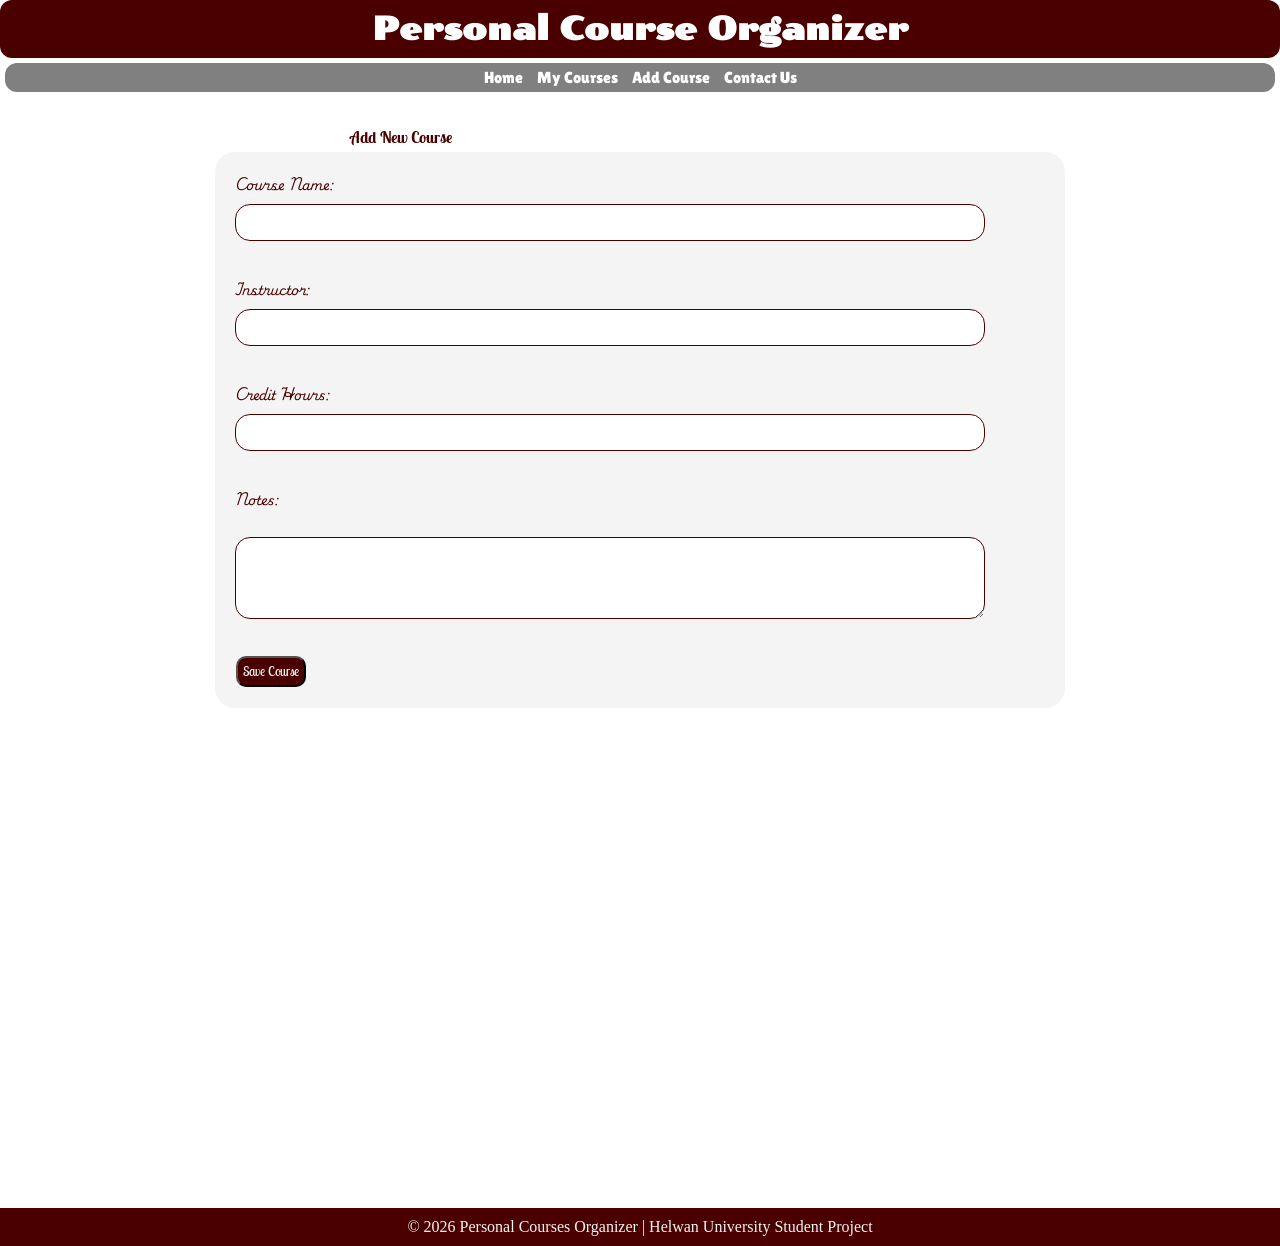
==== add.html @ 3d070ae3 "Add files via upload" ====
<!DOCTYPE html>
<html>
<head>
   <title>Personal Course Organizer </title>
  
   <link rel="stylesheet" href="style.css">
  </head>
  <body>
   <h1 > Personal Course Organizer </h1>
<nav>
  <ul>
    <li><a href ="index.html">Home</a></li>
	<li><a href ="courses.html">My Courses</a></li>
	<li><a href ="add.html"> Add Course </a></li>
    <li><a href ="contact.html"> Contact Us</a></li>
  </ul>	
  </nav>
  <main>
 <section>
 <h4> Add New Course</h4>
 <form>
   <label>Course Name:</label>
    <input type="text" name="course_name" required><br><br>
	<label>Instructor:</label>
    <input type="text" name="instructor" required><br><br>
	<label>Credit Hours:</label>
    <input type="number" name="hours" min="1" max="4" required><br><br>
	<label>Notes:</label><br>
	<textarea name="notes" rows="4"
	cols="30"></textarea><br><br>
	<button type ="submit">Save Course</button>
	</form>
	</section>
</main>
 <footer>
    <p>&copy; 2026 Personal Courses
Organizer | Helwan University Student Project
	</p>
 </footer>
---- style.css ----
@import url('https://fonts.googleapis.com/css2?family=Lobster+Two&family=Playwrite+IE&family=Supermercado+One&family=Poller+One&family=Lilita+One&display=swap');
*{margin:0;
padding:0;
box-sizing: border-box;}
h1{background-color:#4B0000;
color:white;
text-align:center;
border-radius:12px;
padding:10px;
 font-family: 'Poller One', sans-serif;

}
ul{display:flex;
background-color:gray;
list-style-type: none;
padding:5px;
margin:5px;
justify-content:center;
border-radius:12px;
}
li{padding:0 7px;
}
a{transition:0.2s;
color:white;
text-decoration: none;
font-family:'Lilita One',cursive;


}
a:hover{color :white;
background-color:#4B0000;
padding:5px;
border-radius:12px;}
body{background-color:white;
}
.welcom{
padding:60px 50px;}
.contact a{
color:black;}

footer{color:#f4f4f4;
text-align:center;
padding:10px 10px;
background-color:#4B0000;
margin-top:500px;
}


table {
    width: 90%;
    margin:0px auto;
    border-radius: 10px;
	overflow: hidden;
    box-shadow: 0 4px 10px rgba(0,0,0,0.1);
    border: 1px solid #D1D1D1;
    border-collapse: collapse;
    font-family: 'Cairo', sans-serif;
	border-spacing:0;
}

thead {
    background-color: #4B0000;
}

th {
    color: #ffffff;
    padding: 15px 2px;
    font-size: 17px;
    font-weight: bold;
  font-family:'Lobster Two',sans-serif;
}

tbody {
    background-color: #F2F2F2;
}

td {
    color: #333333;
    padding: 8px 8px;
    text-align: center;
    border-bottom: 1px solid #E0E0E0;
    font-size: 14px;
	font-family:'Caveat',cursive;
}

tbody tr:hover {
    background-color: #E8E8E8;
    transition: 0.2s;
}

tr:last-child td {
    border-bottom: none;
}


.re{padding:10px 20px;
color:#4B0000;
font-family:'Lobster Two',sans-serif;}

.li{padding:50px 80px 0px 80px;
display:block;
margin:0;
border-spacing:0;
color:gray;
font-family:'Playwrite IE',cursive;}

h4{color:#4B0000;
padding:5px 350px;
margin-bottom:-50px;
margin-top:30px;
font-family:'Lobster Two',sans-serif;}

label{color:#4B0000;
margin:0 5px 0 0;
display: block;
margin-bottom:8px;
font-family:'Playwrite IE',cursive;
font-size:13px;}

input,textarea{display:block;
width:100%;
max-width:750px;
padding:10px 5px;
border-radius:15px;
border:	1px solid #4B0000;
margin-top:0;
margin-bottom:2px 0 0 0;
}
form{max-width:850px;
margin:50px auto;
padding:20px;
background-color:#f4f4f4;
border-radius:20px;
}
button{border-radius:10px;
margin:1px;
background-color:#4B0000;
color:#f4f4f4;
padding:5px 5px;
transition:0.3s;
margin-top:1px;
font-family:'Lobster Two',sans-serif;
}
button:hover{background-color:gray;
color:#4B0000;
transform:scale(1.05);}
 h3{display:block;
background-color:#f4f4f4;
color:#4B0000;
width:170px;
border-radius:20px;
margin-top:20px;
margin-left:10px;
padding:5px 10px;
 font-family:'Lobster Two',sans-serif;

 }
 .pp{color:#4B0000;
 padding:5px 15px;
 font-family:'Playwrite IE', cursive;}
 .contact p{color:#4B0000;
 padding:0px 10px;
 display:inline-flex;
 background-color:#f4f4f4;
 width:fit-content;
 border-radius:10px;
 margin-left:20px;
 margin-top:10px;
 min-width:20px;
 font-family:'Lobster Two',sans-serif;
 }
 
 span{color:#555555;
 padding:0px 10px;
 font-family:'caveat',cursive;}
 
 .bt{display:inline-block;
 background-color:#4B0000;
 color:white !important;
 border-radius:10px;
 margin-left:325px;
 padding:3px 3px;
 margin-top:2px;
 font-size:7px;
 }
 .bt:hover{background-color:gray;
 color:#4B0000 !important;}
 
 .welcome{background-color:#f4f4f4;
 margin-left:450px;
 margin-top:80px;
 padding:10px 10px;
 border-radius:20px;
 width:600px;
 height:400px;}
 h2{color:#4B0000;
 padding:10px 10px;
 font-family:'Lobster Two',sans-serif;}
 .welcome p{color:#333333;
 font-family:'Caveat',cursive;
 margin-left:10px;}
 
 
.wh{
text-align:center;
 color:#4B0000;
 font-family:'Supermercado One',system-ui;
 font-size:20px;
 padding:40px 0px;

}
.home{display:flex;
}
.vi{display:flex;
background-color:white;
font-size:16px;
width:150px;
height:110px;
border:1px solid white;
border-radius:10px;
margin-left:5px;
margin-right:5px;
align-items:center;
justify-content:center;
padding:10px 10px;
margin-top:10px;
font-family:'Caveat',cursive;
color:#555555;
}
.ad{display:flex;
background-color:white;
font-size:16px;
width:150px;
height:110px;
border:1px solid white;
border-radius:10px;
margin-left:80px;
align-items:center;
justify-content:center;
padding:10px 10px;
margin-top:10px;
font-family:'Caveat',cursive;
color:#555555;
}
.co{display:flex;
background-color:white;
font-size:16px;
width:150px;
height:110px;
border:1px solid white;
border-radius:10px;
margin-left:110px;
align-items:center;
justify-content:center;
padding:10px 10px;
margin-top:10px;
font-family:'Caveat',cursive;
color:#555555;
}
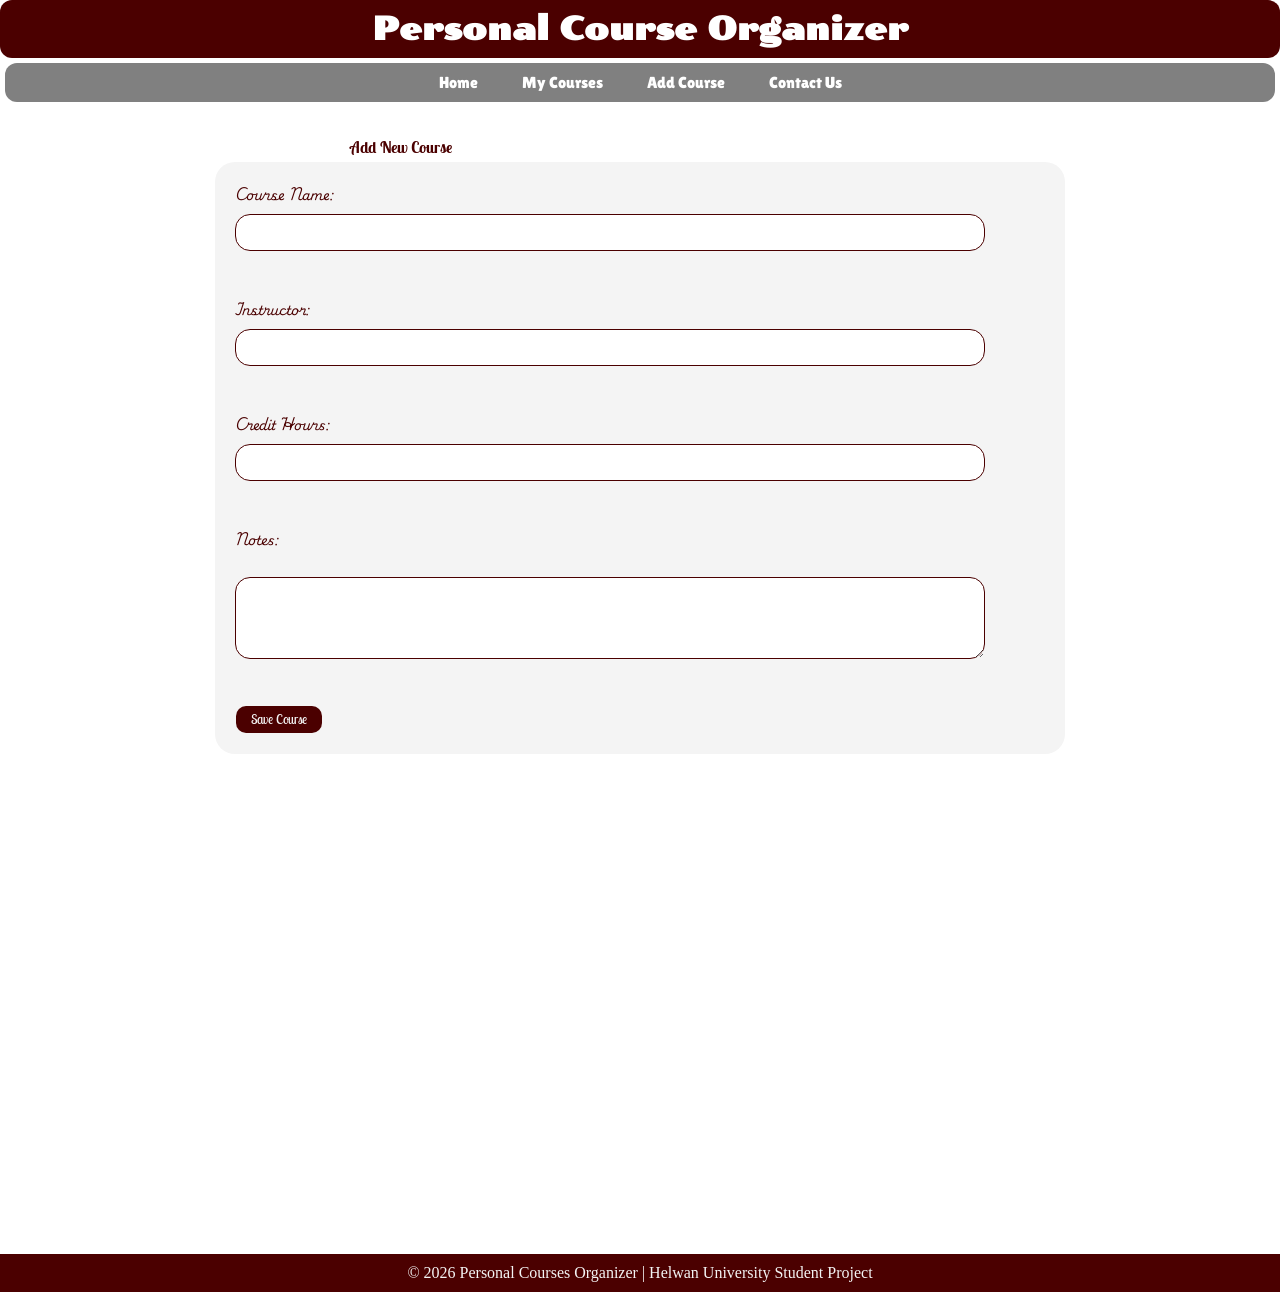
==== commit 75fd2f6a: "add.html" ====
--- a/add.html
+++ b/add.html
@@ -2,7 +2,9 @@
 <html>
 <head>
    <title>Personal Course Organizer </title>
-  
+  <meta name="viewport"
+   content="width=device-width,
+   initial-scale=1.0">
    <link rel="stylesheet" href="style.css">
   </head>
   <body>
@@ -36,4 +38,4 @@
     <p>&copy; 2026 Personal Courses
 Organizer | Helwan University Student Project
 	</p>
- </footer>+ </footer>
--- a/style.css
+++ b/style.css
@@ -1,61 +1,80 @@
-@import url('https://fonts.googleapis.com/css2?family=Lobster+Two&family=Playwrite+IE&family=Supermercado+One&family=Poller+One&family=Lilita+One&display=swap');
-*{margin:0;
-padding:0;
-box-sizing: border-box;}
-h1{background-color:#4B0000;
-color:white;
-text-align:center;
-border-radius:12px;
-padding:10px;
- font-family: 'Poller One', sans-serif;
-
-}
-ul{display:flex;
-background-color:gray;
-list-style-type: none;
-padding:5px;
-margin:5px;
-justify-content:center;
-border-radius:12px;
-}
-li{padding:0 7px;
-}
-a{transition:0.2s;
-color:white;
-text-decoration: none;
-font-family:'Lilita One',cursive;
-
-
-}
-a:hover{color :white;
-background-color:#4B0000;
-padding:5px;
-border-radius:12px;}
-body{background-color:white;
-}
-.welcom{
-padding:60px 50px;}
-.contact a{
-color:black;}
-
-footer{color:#f4f4f4;
-text-align:center;
-padding:10px 10px;
-background-color:#4B0000;
-margin-top:500px;
-}
-
+@import url('https://fonts.googleapis.com/css2?family=Lobster+Two&family=Playwrite+IE&family=Supermercado+One&family=Poller+One&family=Lilita+One&family=Cairo&family=Caveat&display=swap');
+
+* {
+    margin: 0;
+    padding: 0;
+    box-sizing: border-box;
+}
+
+body {
+    background-color: white;
+}
+
+h1 {
+    background-color: #4B0000;
+    color: white;
+    text-align: center;
+    border-radius: 12px;
+    padding: 10px;
+    font-family: 'Poller One', sans-serif;
+}
+
+ul {
+    display: flex;
+    background-color: gray;
+    list-style-type: none;
+    padding: 10px; 
+    margin: 5px;
+    justify-content: center;
+    border-radius: 12px;
+    gap: 30px; 
+    flex-wrap: wrap;
+}
+
+li {
+    padding: 0 7px;
+}
+
+a {
+    transition: 0.2s;
+    color: white;
+    text-decoration: none;
+    font-family: 'Lilita One', cursive;
+}
+
+a:hover {
+    color: white;
+    background-color: #4B0000;
+    padding: 5px;
+    border-radius: 12px;
+}
+
+.welcom {
+    padding: 60px 50px;
+}
+
+.contact a {
+    color: black;
+}
+
+footer {
+    color: #f4f4f4;
+    text-align: center;
+    padding: 10px 10px;
+    background-color: #4B0000;
+    margin-top: 500px;
+}
 
 table {
     width: 90%;
-    margin:0px auto;
-    border-radius: 10px;
-	overflow: hidden;
+    margin: 0px auto;
+    border-radius: 10px;
+    overflow: hidden;
     box-shadow: 0 4px 10px rgba(0,0,0,0.1);
     border: 1px solid #D1D1D1;
     border-collapse: collapse;
     font-family: 'Cairo', sans-serif;
-	border-spacing:0;
+    border-spacing: 0;
 }
 
 thead {
@@ -67,7 +86,7 @@
     padding: 15px 2px;
     font-size: 17px;
     font-weight: bold;
-  font-family:'Lobster Two',sans-serif;
+    font-family: 'Lobster Two', sans-serif;
 }
 
 tbody {
@@ -80,7 +99,7 @@
     text-align: center;
     border-bottom: 1px solid #E0E0E0;
     font-size: 14px;
-	font-family:'Caveat',cursive;
+    font-family: 'Caveat', cursive;
 }
 
 tbody tr:hover {
@@ -92,168 +111,250 @@
     border-bottom: none;
 }
 
-
-.re{padding:10px 20px;
-color:#4B0000;
-font-family:'Lobster Two',sans-serif;}
-
-.li{padding:50px 80px 0px 80px;
-display:block;
-margin:0;
-border-spacing:0;
-color:gray;
-font-family:'Playwrite IE',cursive;}
-
-h4{color:#4B0000;
-padding:5px 350px;
-margin-bottom:-50px;
-margin-top:30px;
-font-family:'Lobster Two',sans-serif;}
-
-label{color:#4B0000;
-margin:0 5px 0 0;
-display: block;
-margin-bottom:8px;
-font-family:'Playwrite IE',cursive;
-font-size:13px;}
-
-input,textarea{display:block;
-width:100%;
-max-width:750px;
-padding:10px 5px;
-border-radius:15px;
-border:	1px solid #4B0000;
-margin-top:0;
-margin-bottom:2px 0 0 0;
-}
-form{max-width:850px;
-margin:50px auto;
-padding:20px;
-background-color:#f4f4f4;
-border-radius:20px;
-}
-button{border-radius:10px;
-margin:1px;
-background-color:#4B0000;
-color:#f4f4f4;
-padding:5px 5px;
-transition:0.3s;
-margin-top:1px;
-font-family:'Lobster Two',sans-serif;
-}
-button:hover{background-color:gray;
-color:#4B0000;
-transform:scale(1.05);}
- h3{display:block;
-background-color:#f4f4f4;
-color:#4B0000;
-width:170px;
-border-radius:20px;
-margin-top:20px;
-margin-left:10px;
-padding:5px 10px;
- font-family:'Lobster Two',sans-serif;
-
- }
- .pp{color:#4B0000;
- padding:5px 15px;
- font-family:'Playwrite IE', cursive;}
- .contact p{color:#4B0000;
- padding:0px 10px;
- display:inline-flex;
- background-color:#f4f4f4;
- width:fit-content;
- border-radius:10px;
- margin-left:20px;
- margin-top:10px;
- min-width:20px;
- font-family:'Lobster Two',sans-serif;
- }
- 
- span{color:#555555;
- padding:0px 10px;
- font-family:'caveat',cursive;}
- 
- .bt{display:inline-block;
- background-color:#4B0000;
- color:white !important;
- border-radius:10px;
- margin-left:325px;
- padding:3px 3px;
- margin-top:2px;
- font-size:7px;
- }
- .bt:hover{background-color:gray;
- color:#4B0000 !important;}
- 
- .welcome{background-color:#f4f4f4;
- margin-left:450px;
- margin-top:80px;
- padding:10px 10px;
- border-radius:20px;
- width:600px;
- height:400px;}
- h2{color:#4B0000;
- padding:10px 10px;
- font-family:'Lobster Two',sans-serif;}
- .welcome p{color:#333333;
- font-family:'Caveat',cursive;
- margin-left:10px;}
- 
- 
-.wh{
-text-align:center;
- color:#4B0000;
- font-family:'Supermercado One',system-ui;
- font-size:20px;
- padding:40px 0px;
-
-}
-.home{display:flex;
-}
-.vi{display:flex;
-background-color:white;
-font-size:16px;
-width:150px;
-height:110px;
-border:1px solid white;
-border-radius:10px;
-margin-left:5px;
-margin-right:5px;
-align-items:center;
-justify-content:center;
-padding:10px 10px;
-margin-top:10px;
-font-family:'Caveat',cursive;
-color:#555555;
-}
-.ad{display:flex;
-background-color:white;
-font-size:16px;
-width:150px;
-height:110px;
-border:1px solid white;
-border-radius:10px;
-margin-left:80px;
-align-items:center;
-justify-content:center;
-padding:10px 10px;
-margin-top:10px;
-font-family:'Caveat',cursive;
-color:#555555;
-}
-.co{display:flex;
-background-color:white;
-font-size:16px;
-width:150px;
-height:110px;
-border:1px solid white;
-border-radius:10px;
-margin-left:110px;
-align-items:center;
-justify-content:center;
-padding:10px 10px;
-margin-top:10px;
-font-family:'Caveat',cursive;
-color:#555555;
-}+.re {
+    padding: 10px 20px;
+    color: #4B0000;
+    font-family: 'Lobster Two', sans-serif;
+}
+
+.li {
+    padding: 50px 80px 0px 80px;
+    display: block;
+    margin: 0;
+    border-spacing: 0;
+    color: gray;
+    font-family: 'Playwrite IE', cursive;
+}
+
+h4 {
+    color: #4B0000;
+    padding: 5px 350px;
+    margin-bottom: -50px;
+    margin-top: 30px;
+    font-family: 'Lobster Two', sans-serif;
+}
+
+label {
+    color: #4B0000;
+    margin: 0 5px 0 0;
+    display: block;
+    margin-bottom: 8px;
+    font-family: 'Playwrite IE', cursive;
+    font-size: 13px;
+}
+
+input, textarea {
+    display: block;
+    width: 100%;
+    max-width: 750px;
+    padding: 10px 5px;
+    border-radius: 15px;
+    border: 1px solid #4B0000;
+    margin-top: 0;
+    margin-bottom: 10px;
+}
+
+form {
+    max-width: 850px;
+    margin: 50px auto;
+    padding: 20px;
+    background-color: #f4f4f4;
+    border-radius: 20px;
+}
+
+button {
+    border-radius: 10px;
+    margin: 1px;
+    background-color: #4B0000;
+    color: #f4f4f4;
+    padding: 5px 15px;
+    transition: 0.3s;
+    font-family: 'Lobster Two', sans-serif;
+    border: none;
+    cursor: pointer;
+}
+
+button:hover {
+    background-color: gray;
+    color: #4B0000;
+    transform: scale(1.05);
+}
+
+h3 {
+    display: block;
+    background-color: #f4f4f4;
+    color: #4B0000;
+    width: 170px;
+    border-radius: 20px;
+    margin-top: 20px;
+    margin-left: 10px;
+    padding: 5px 10px;
+    font-family: 'Lobster Two', sans-serif;
+}
+
+.pp {
+    color: #4B0000;
+    padding: 5px 15px;
+    font-family: 'Playwrite IE', cursive;
+}
+
+.contact p {
+    color: #4B0000;
+    padding: 0px 10px;
+    display: inline-flex;
+    background-color: #f4f4f4;
+    width: fit-content;
+    border-radius: 10px;
+    margin-left: 20px;
+    margin-top: 10px;
+    min-width: 20px;
+    font-family: 'Lobster Two', sans-serif;
+}
+
+span {
+    color: #555555;
+    padding: 0px 10px;
+    font-family: 'caveat', cursive;
+}
+
+.bt {
+    display: inline-block;
+    background-color: #4B0000;
+    color: white !important;
+    border-radius: 10px;
+    margin-left: 325px;
+    padding: 5px 15px;
+    margin-top: 2px;
+    font-size: 12px;
+    text-decoration: none;
+    text-align: center;
+}
+
+.welcome {
+    background-color: #f4f4f4;
+    margin-left: 450px;
+    margin-top: 80px;
+    padding: 20px;
+    border-radius: 20px;
+    width: 600px;
+    height: 400px;
+}
+
+h2 {
+    color: #4B0000;
+    padding: 10px 10px;
+    font-family: 'Lobster Two', sans-serif;
+}
+
+.welcome p {
+    color: #333333;
+    font-family: 'Caveat', cursive;
+    margin-left: 10px;
+}
+
+.wh {
+    text-align: center;
+    color: #4B0000;
+    font-family: 'Supermercado One', system-ui;
+    font-size: 20px;
+    padding: 40px 0px;
+}
+
+.home {
+    display: flex;
+}
+
+.vi {
+    display: flex;
+    background-color: white;
+    font-size: 16px;
+    width: 150px;
+    height: 110px;
+    border: 1px solid white;
+    border-radius: 10px;
+    margin-left: 5px;
+    margin-right: 5px;
+    align-items: center;
+    justify-content: center;
+    padding: 10px 10px;
+    margin-top: 10px;
+    font-family: 'Caveat', cursive;
+    color: #555555;
+}
+
+.ad {
+    display: flex;
+    background-color: white;
+    font-size: 16px;
+    width: 150px;
+    height: 110px;
+    border: 1px solid white;
+    border-radius: 10px;
+    margin-left: 80px;
+    align-items: center;
+    justify-content: center;
+    padding: 10px 10px;
+    margin-top: 10px;
+    font-family: 'Caveat', cursive;
+    color: #555555;
+}
+
+.co {
+    display: flex;
+    background-color: white;
+    font-size: 16px;
+    width: 150px;
+    height: 110px;
+    border: 1px solid white;
+    border-radius: 10px;
+    margin-left: 110px;
+    align-items: center;
+    justify-content: center;
+    padding: 10px 10px;
+    margin-top: 10px;
+    font-family: 'Caveat', cursive;
+    color: #555555;
+}
+
+
+@media (max-width: 1024px) {
+    .welcome {
+        margin-left: auto;
+        margin-right: auto;
+        width: 95%;
+        height: auto;
+    }
+
+    .home {
+        flex-wrap: wrap;
+        justify-content: center;
+        gap: 10px;
+    }
+
+    .ad, .co, .vi {
+        margin-left: 0;
+        margin-right: 0;
+    }
+
+    h4 {
+        padding: 5px 20px;
+        text-align: center;
+        margin-bottom: 20px;
+    }
+
+    .bt {
+        margin-left: auto;
+        margin-right: auto;
+        display: block;
+        width: fit-content;
+    }
+
+    footer {
+        margin-top: 50px;
+    }
+    
+    table {
+        display: block;
+        overflow-x: auto; 
+    }
+}
